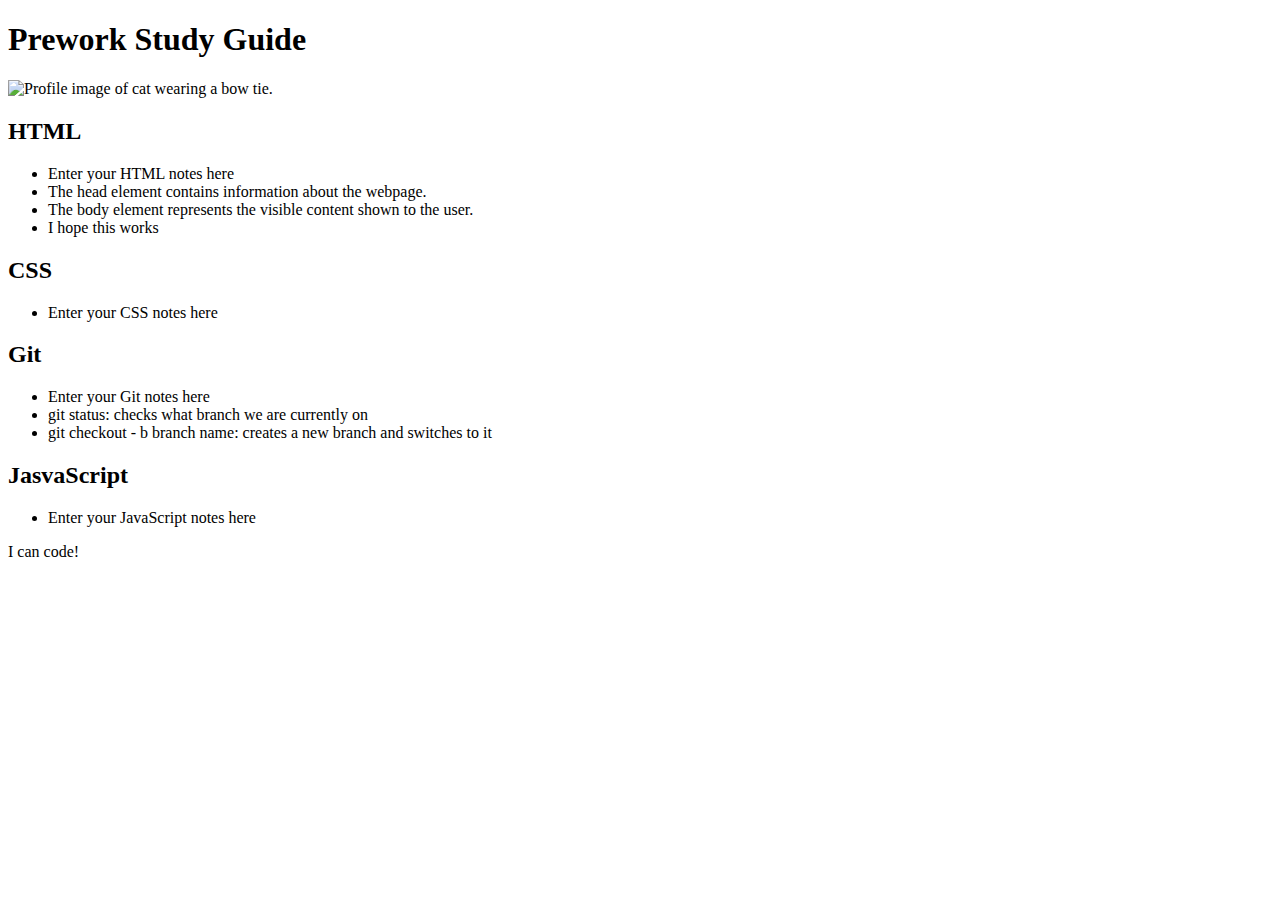
==== index.html @ 1def3fa6 "added CSS to project" ====
<!DOCTYPE html>
<html lang="en">
  <head>
    <meta charset="UTF-8" />
    <meta http-equiv="X-UA-Compatible" content="IE=edge" />
    <meta name="viewport" content="width=device-width, initial-scale=1.0" />
    <title>Jack's Prework Study Guide</title>
  </head>
  <body>
    <header id="top">
      <h1>Prework Study Guide</h1>
      <img src="./assets/bowtie-cat.png" alt="Profile image of cat wearing a bow tie." />
    </header>
    <main>
      <section class="card" id="html-section">
        <h2>HTML</h2>
        <ul>
          <li>Enter your HTML notes here</li>
          <li>The head element contains information about the webpage.</li>
     <li>The body element represents the visible content shown to the user.</li>
     <li> I hope this works</li>
        </ul>
      </section>
   
      <section class="card" id="css-section">
        <h2> CSS </h2>
        <ul>
          <li> Enter your CSS notes here</li>
        </ul>
   
      </section>
   
      <section class="card" id="git-section">
   <h2> Git </h2>
   <ul>
    <li> Enter your Git notes here</li>
    <li> git status: checks what branch we are currently on</li>
    <li> git checkout - b branch name: creates a new branch and switches to it</li>
   </ul>
      </section>
   
      <section class="card" id="javascript-section">
   <h2> JasvaScript</h2>
   <ul>
    <li> Enter your JavaScript notes here</li>
   </ul>
      </section>
    </main>

    <footer>
      <p>I can code!</p>
    </footer>
  </body>
</html>
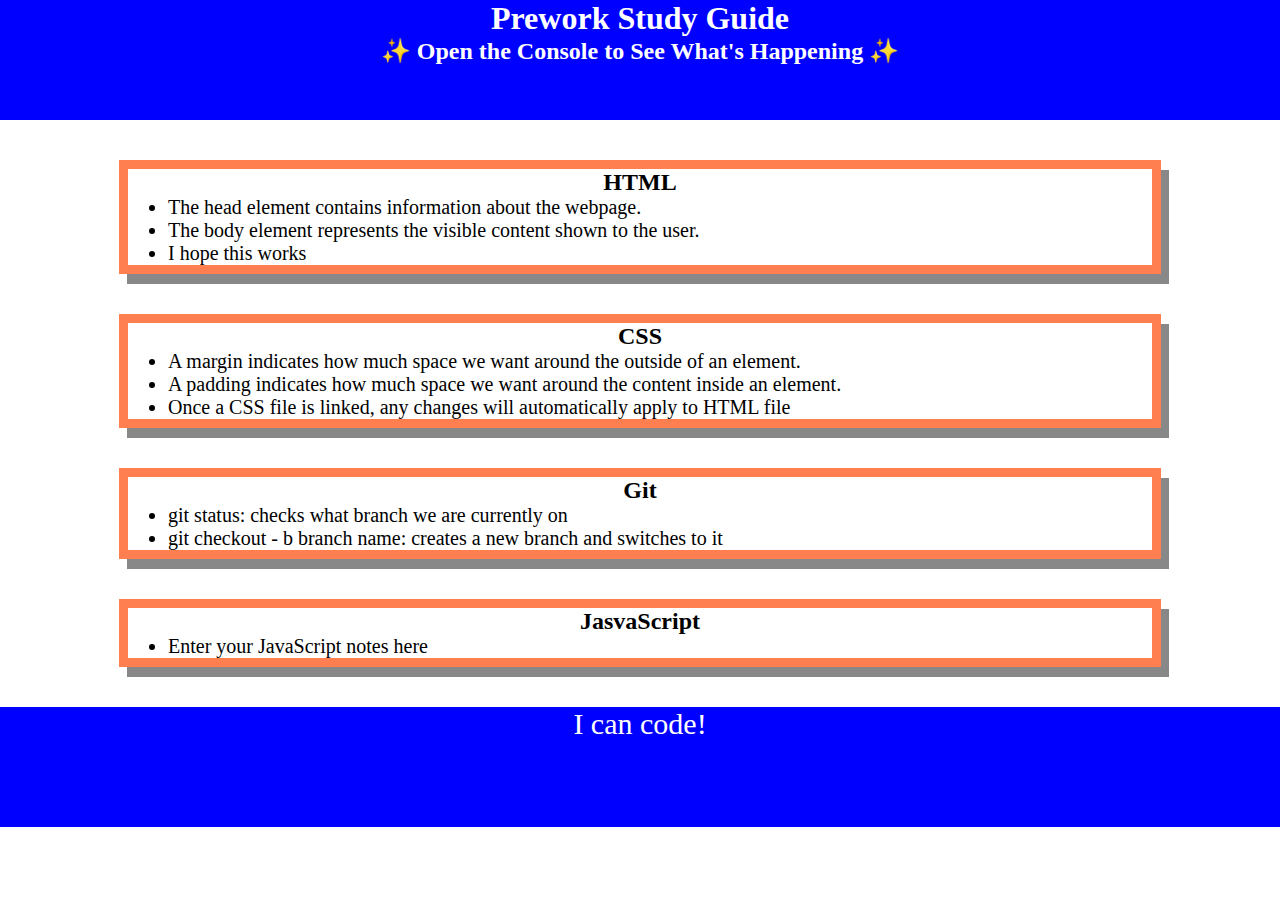
==== commit 2971d77c: "Adding a for loop" ====
--- a/index.html
+++ b/index.html
@@ -4,18 +4,18 @@
     <meta charset="UTF-8" />
     <meta http-equiv="X-UA-Compatible" content="IE=edge" />
     <meta name="viewport" content="width=device-width, initial-scale=1.0" />
+    <link rel="stylesheet" href="./assets/style.css">
     <title>Jack's Prework Study Guide</title>
   </head>
   <body>
     <header id="top">
       <h1>Prework Study Guide</h1>
-      <img src="./assets/bowtie-cat.png" alt="Profile image of cat wearing a bow tie." />
+      <h2>✨ Open the Console to See What's Happening ✨</h2>
     </header>
     <main>
       <section class="card" id="html-section">
         <h2>HTML</h2>
         <ul>
-          <li>Enter your HTML notes here</li>
           <li>The head element contains information about the webpage.</li>
      <li>The body element represents the visible content shown to the user.</li>
      <li> I hope this works</li>
@@ -25,7 +25,9 @@
       <section class="card" id="css-section">
         <h2> CSS </h2>
         <ul>
-          <li> Enter your CSS notes here</li>
+          <li>A margin indicates how much space we want around the outside of an element.</li>
+  <li>A padding indicates how much space we want around the content inside an element.</li>
+  <li> Once a CSS file is linked, any changes will automatically apply to HTML file</li>
         </ul>
    
       </section>
@@ -33,7 +35,6 @@
       <section class="card" id="git-section">
    <h2> Git </h2>
    <ul>
-    <li> Enter your Git notes here</li>
     <li> git status: checks what branch we are currently on</li>
     <li> git checkout - b branch name: creates a new branch and switches to it</li>
    </ul>
@@ -50,5 +51,6 @@
     <footer>
       <p>I can code!</p>
     </footer>
+    <script src="./assets/script.js"></script>
   </body>
 </html>
--- a/assets/style.css
+++ b/assets/style.css
@@ -0,0 +1,42 @@
+* {
+    margin: 0;
+    padding: 0;
+}
+
+header,
+footer {
+    width: 100%;
+    height: 120px;
+    background-color: blue;
+    color: white;
+}
+
+h1,
+h2 {
+    text-align: center;
+}
+
+img {
+    display: block;
+    height: 50px;
+    width: 50px;
+    margin-left: auto;
+    margin-right: auto;
+}
+
+ul {
+    padding-left: 40px;
+    font-size: 20px;
+}
+
+p {
+    text-align: center;
+    font-size: 30px;
+  }
+
+  .card {
+    width: 80%;
+    margin: 40px auto;
+    border: 9px solid #FF7F50;
+    box-shadow: 8px 10px #888888;
+  }